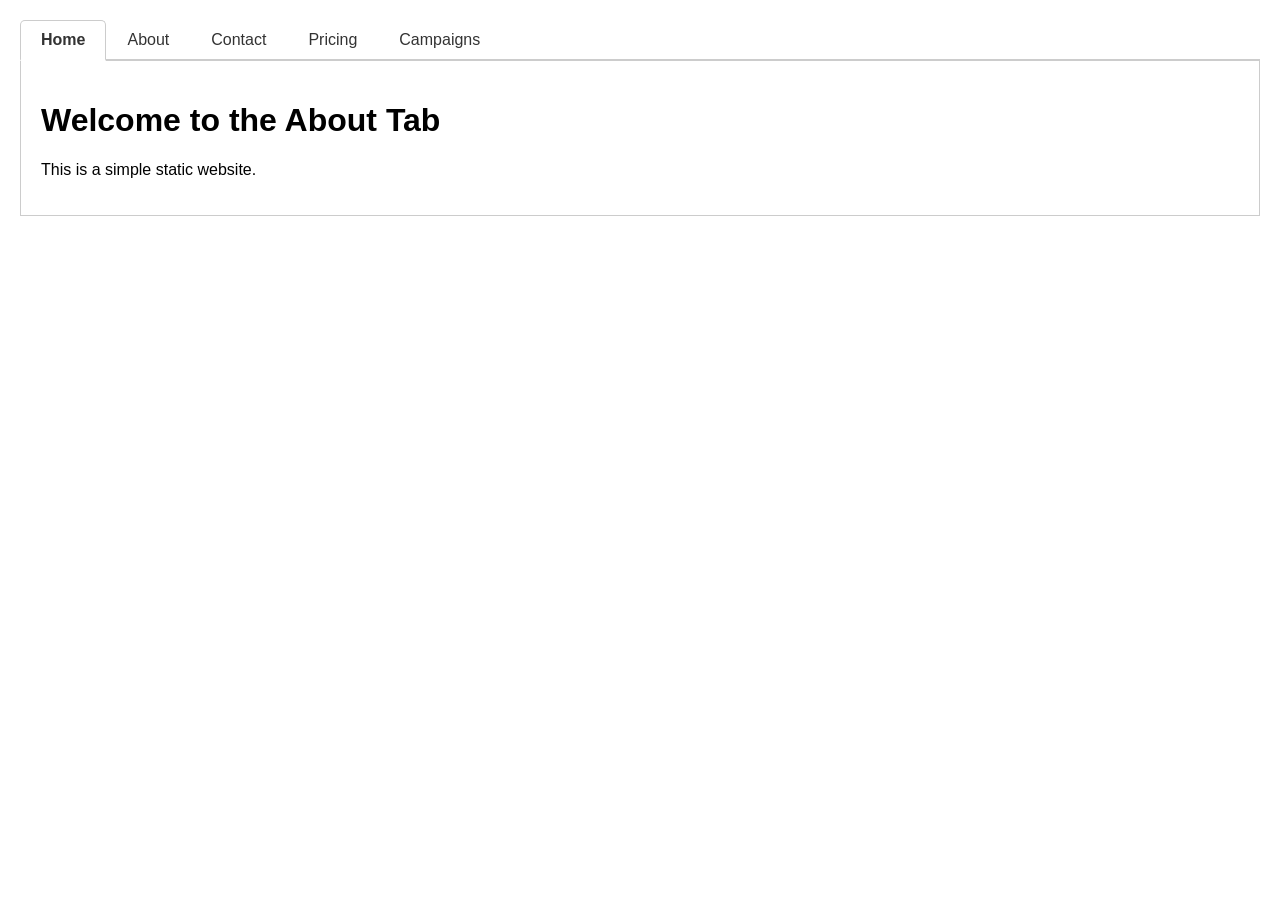
==== about.html @ c6c03ba3 "Stubbing out tab files. Adding js and css files." ====
<!DOCTYPE html>
<html lang="en">
<head>
    <meta charset="UTF-8">
    <meta name="viewport" content="width=device-width, initial-scale=1.0">
    <title>My Static Website</title>
    <link rel="stylesheet" href="css/style.css">
</head>
<body>
    <!-- Tab Navigation -->
    <nav class="tab-container">
        <a href="index.html" class="tab active">Home</a>
        <a href="about.html" class="tab">About</a>
        <a href="contact.html" class="tab">Contact</a>
        <a href="pricing.html" class="tab">Pricing</a>
        <a href="campaigns.html" class="tab">Campaigns</a>
    </nav>

    <!-- Tab Content -->
    <main class="content">
        <h1>Welcome to the About Tab</h1>
        <p>This is a simple static website.</p>
    </main>

    <script src="js/script.js"></script>
</body>
</html>
---- css/style.css ----
body {
    font-family: Arial, sans-serif;
    margin: 20px;
}
.tab-container {
    display: flex;
    border-bottom: 2px solid #ccc;
}
.tab {
    padding: 10px 20px;
    text-decoration: none;
    color: #333;
    border: 1px solid transparent;
    border-bottom: none;
    border-radius: 5px 5px 0 0;
}
.tab:hover {
    background-color: #f0f0f0;
}
.tab.active {
    background-color: #fff;
    border-color: #ccc;
    border-bottom: 2px solid #fff;
    margin-bottom: -2px;
    font-weight: bold;
}
.content {
    padding: 20px;
    border: 1px solid #ccc;
    border-top: none;
}
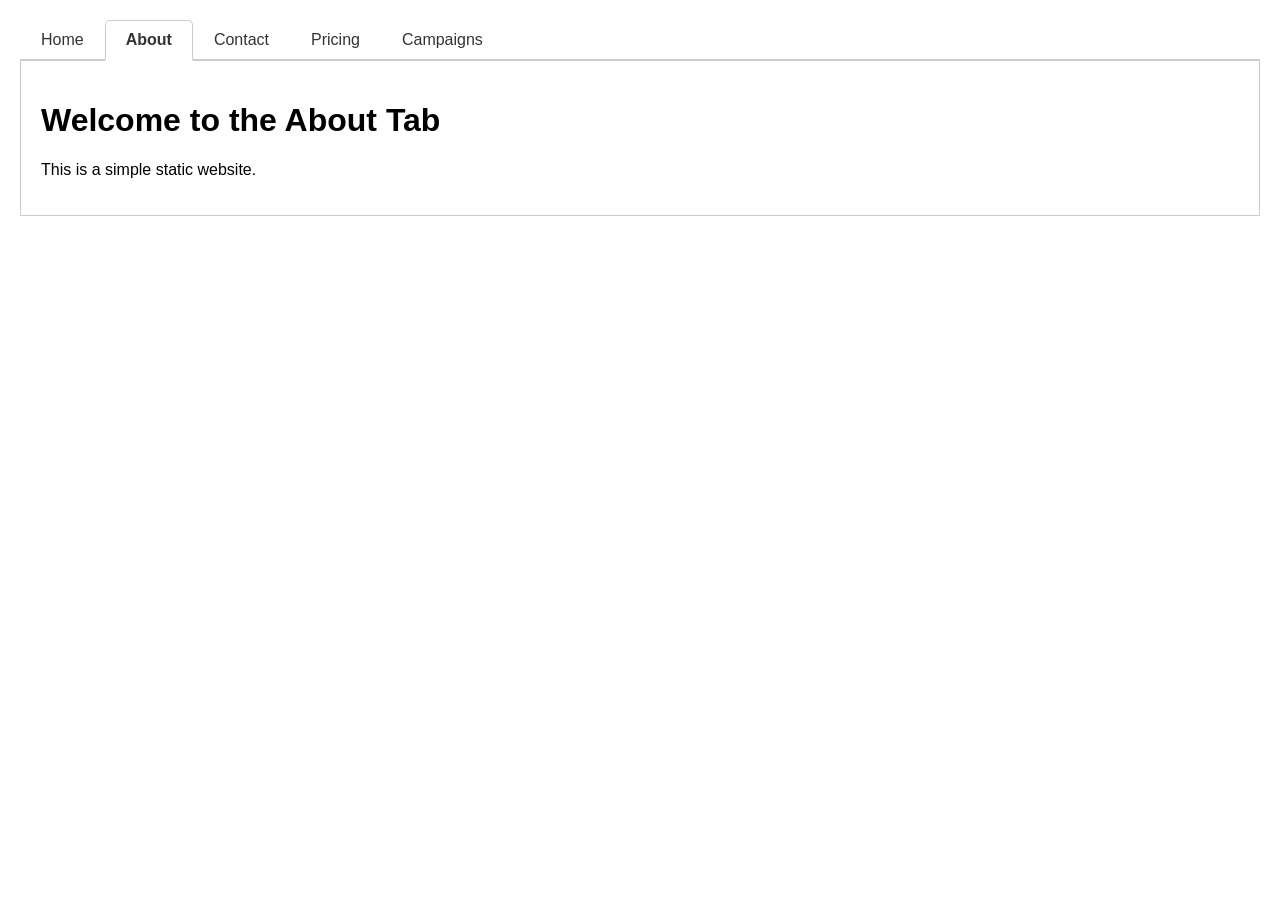
==== commit 260c44e2: "Highlighting active tab." ====
--- a/about.html
+++ b/about.html
@@ -9,7 +9,7 @@
 <body>
     <!-- Tab Navigation -->
     <nav class="tab-container">
-        <a href="index.html" class="tab active">Home</a>
+        <a href="index.html" class="tab">Home</a>
         <a href="about.html" class="tab">About</a>
         <a href="contact.html" class="tab">Contact</a>
         <a href="pricing.html" class="tab">Pricing</a>
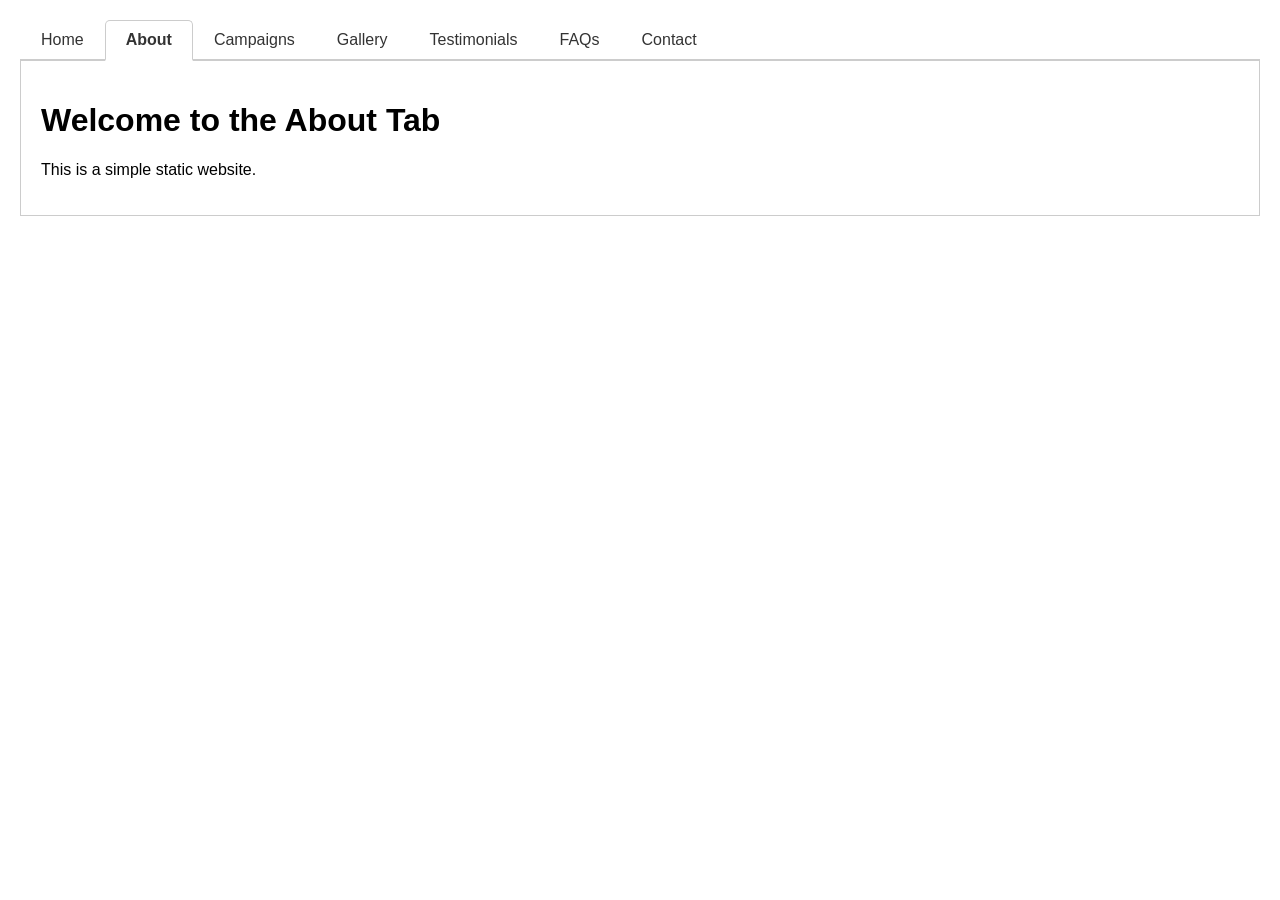
==== commit 859d1ce2: "Consolidating tabs to js file" ====
--- a/about.html
+++ b/about.html
@@ -5,16 +5,11 @@
     <meta name="viewport" content="width=device-width, initial-scale=1.0">
     <title>My Static Website</title>
     <link rel="stylesheet" href="css/style.css">
+    <script src="js/tabs.js"></script>
 </head>
 <body>
     <!-- Tab Navigation -->
-    <nav class="tab-container">
-        <a href="index.html" class="tab">Home</a>
-        <a href="about.html" class="tab">About</a>
-        <a href="contact.html" class="tab">Contact</a>
-        <a href="pricing.html" class="tab">Pricing</a>
-        <a href="campaigns.html" class="tab">Campaigns</a>
-    </nav>
+    <nav-tabs></nav-tabs>
 
     <!-- Tab Content -->
     <main class="content">
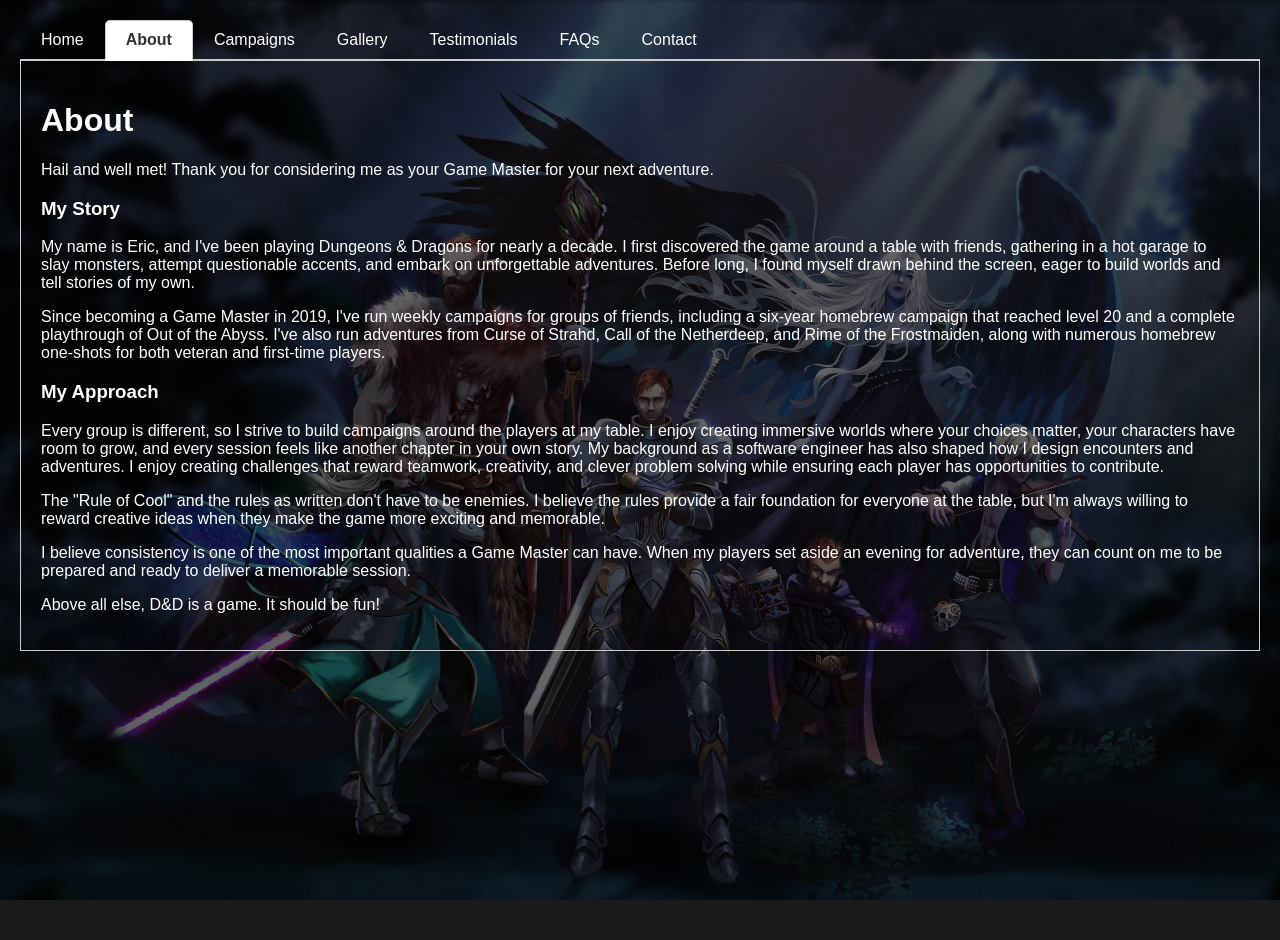
==== commit 0b9a93a8: "Fixing some home page wording. Adding about page text." ====
--- a/about.html
+++ b/about.html
@@ -13,8 +13,26 @@
 
     <!-- Tab Content -->
     <main class="content">
-        <h1>Welcome to the About Tab</h1>
-        <p>This is a simple static website.</p>
+        <h1>About</h1>
+        <p>Hail and well met! Thank you for considering me as your Game Master for your next adventure.</p>
+
+        <h3>My Story</h3>
+        <p>My name is Eric, and I've been playing Dungeons & Dragons for nearly a decade. 
+           I first discovered the game around a table with friends, gathering in a hot garage to slay monsters, attempt questionable accents, and embark on unforgettable adventures. 
+           Before long, I found myself drawn behind the screen, eager to build worlds and tell stories of my own.</p>
+        <p>Since becoming a Game Master in 2019, I've run weekly campaigns for groups of friends, including a six-year homebrew campaign that reached level 20 and a complete playthrough of Out of the Abyss. 
+           I've also run adventures from Curse of Strahd, Call of the Netherdeep, and Rime of the Frostmaiden, along with numerous homebrew one-shots for both veteran and first-time players.</p>
+
+        <h3>My Approach</h3>
+        <p>Every group is different, so I strive to build campaigns around the players at my table. 
+           I enjoy creating immersive worlds where your choices matter, your characters have room to grow, and every session feels like another chapter in your own story.
+           My background as a software engineer has also shaped how I design encounters and adventures. 
+           I enjoy creating challenges that reward teamwork, creativity, and clever problem solving while ensuring each player has opportunities to contribute.</p>
+        <p>The "Rule of Cool" and the rules as written don't have to be enemies. 
+           I believe the rules provide a fair foundation for everyone at the table, but I'm always willing to reward creative ideas when they make the game more exciting and memorable.</p>
+        <p>I believe consistency is one of the most important qualities a Game Master can have. 
+           When my players set aside an evening for adventure, they can count on me to be prepared and ready to deliver a memorable session.</p>
+        <p>Above all else, D&D is a game. It should be fun!</p>
     </main>
 
     <script src="js/script.js"></script>
--- a/css/style.css
+++ b/css/style.css
@@ -1,31 +1,144 @@
 body {
     font-family: Arial, sans-serif;
     margin: 20px;
+    color: #fff;
+    
+    min-height: 100vh;
+    background-color: #1a1a1a;
+
+    /* Gradient Overlay and Background Image */
+    background-image: 
+        linear-gradient(rgba(0, 0, 0, 0.6), rgba(0, 0, 0, 0.6)), 
+        url('../assets/images/FCGPortrait.jpg'); 
+
+    background-repeat: no-repeat;
+    background-position: center;
+    background-size: cover;
+    background-attachment: fixed;
 }
+
+/* ==================== DESKTOP STYLES (Default) ==================== */
 .tab-container {
     display: flex;
+    align-items: center;
     border-bottom: 2px solid #ccc;
+    position: relative;
 }
+
+.tabs-list {
+    display: flex;
+}
+
 .tab {
     padding: 10px 20px;
     text-decoration: none;
-    color: #333;
+    color: #fff;
     border: 1px solid transparent;
     border-bottom: none;
     border-radius: 5px 5px 0 0;
 }
+
 .tab:hover {
-    background-color: #f0f0f0;
+    background-color: rgba(255, 255, 255, 0.2);
 }
+
 .tab.active {
     background-color: #fff;
+    color: #333;
     border-color: #ccc;
     border-bottom: 2px solid #fff;
     margin-bottom: -2px;
     font-weight: bold;
 }
+
+/* Hide the hamburger button on wide desktop screens */
+.hamburger-menu {
+    display: none;
+}
+
 .content {
     padding: 20px;
     border: 1px solid #ccc;
     border-top: none;
-}+}
+
+/* ==================== MOBILE STYLES (< 768px wide) ==================== */
+@media (max-width: 768px) 
+{
+    .tab-container {
+        justify-content: flex-end;
+        border-bottom: none; /* Cleans up line breaks on mobile viewports */
+        padding: 10px 0;
+    }
+
+    /* Make the hamburger button visible and style the 3 stacked lines */
+    .hamburger-menu {
+        display: flex;
+        flex-direction: column;
+        justify-content: space-between;
+        width: 30px;
+        height: 20px;
+        background: none;
+        border: none;
+        cursor: pointer;
+        z-index: 1001; /* Keeps the button clickable on top of the menu */
+    }
+
+    .hamburger-menu span {
+        display: block;
+        width: 100%;
+        height: 3px;
+        background-color: #fff;
+        border-radius: 2px;
+        transition: transform 0.3s ease, opacity 0.3s ease;
+    }
+
+    /* Animate the 3 lines into an "X" when open */
+    .hamburger-menu.open span:nth-child(1) { transform: translateY(8px) rotate(45deg); }
+    .hamburger-menu.open span:nth-child(2) { opacity: 0; }
+    .hamburger-menu.open span:nth-child(3) { transform: translateY(-9px) rotate(-45deg); }
+
+    /* Hide the layout list by default and drop it down as a smooth menu panel */
+    .tabs-list {
+        display: none; 
+        flex-direction: column;
+        position: absolute;
+        top: 100%;
+        left: 0;
+        width: 100%;
+        background-color: rgba(0, 0, 0, 0.95); /* Dark solid overlay matches background */
+        border: 1px solid #444;
+        border-radius: 8px;
+        padding: 10px 0;
+        z-index: 1000;
+    }
+
+    /* Reveal the dropdown list when the open class is triggered via JS */
+    .tabs-list.open {
+        display: flex;
+    }
+
+    /* Adjust the links to stack vertically and look like mobile buttons */
+    .tab {
+        padding: 15px 20px;
+        border: none;
+        border-radius: 0;
+        text-align: left;
+        width: 100%;
+        box-sizing: border-box;
+    }
+
+    .tab.active {
+        background-color: rgba(255, 255, 255, 0.1);
+        color: #fff;
+        border: none;
+        margin-bottom: 0;
+    }
+
+    .content {
+        padding: 20px;
+        border: 1px solid #ccc;
+    }
+}
+
+/* ==================== CONTENT STYLES ==================== */
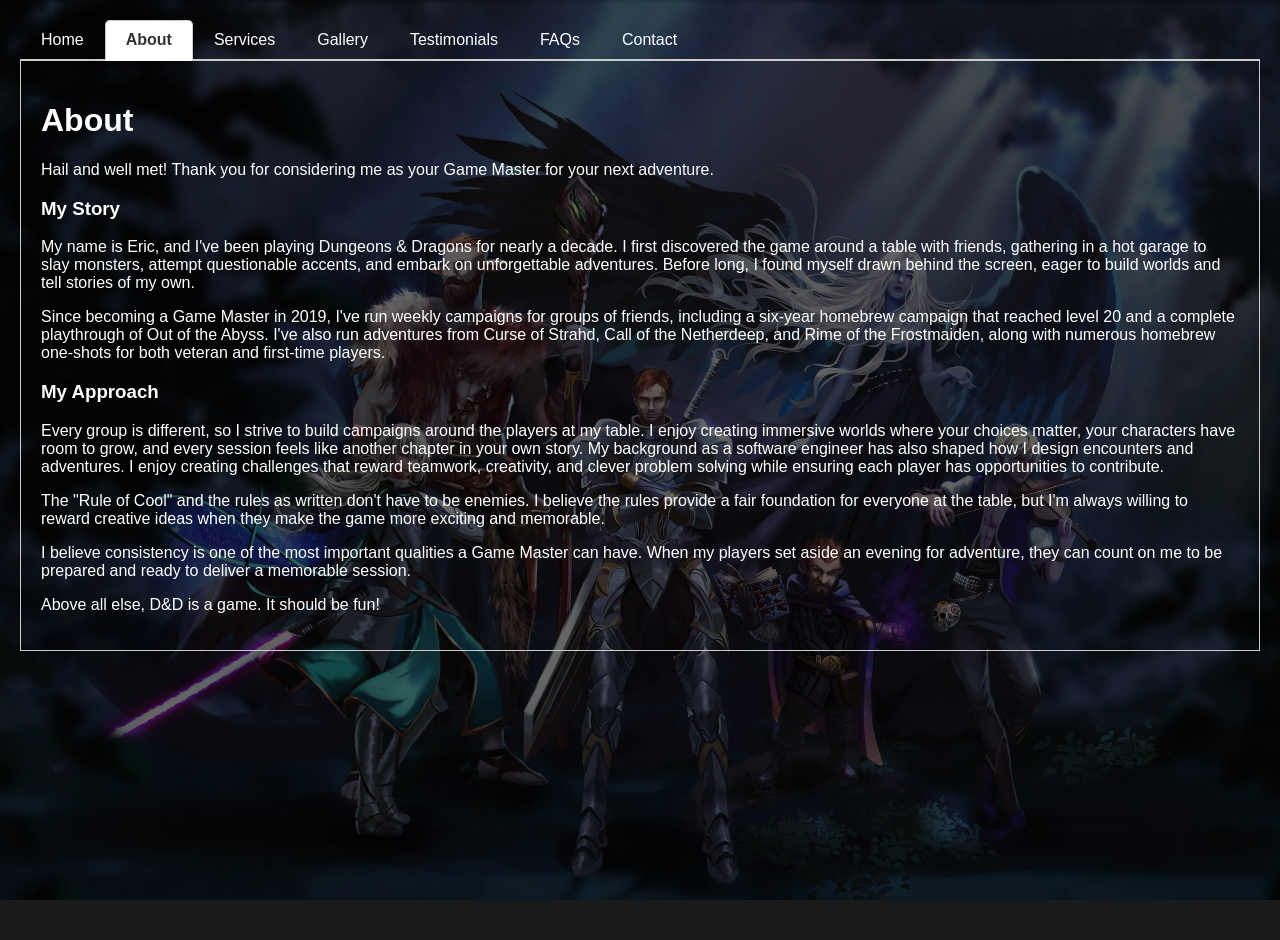
==== commit 81b54f1f: "Ranaming page titles to match new branding." ====
--- a/about.html
+++ b/about.html
@@ -3,7 +3,7 @@
 <head>
     <meta charset="UTF-8">
     <meta name="viewport" content="width=device-width, initial-scale=1.0">
-    <title>My Static Website</title>
+    <title>Astral Arcs - About</title>
     <link rel="stylesheet" href="css/style.css">
     <script src="js/tabs.js"></script>
 </head>
--- a/css/style.css
+++ b/css/style.css
@@ -15,6 +15,139 @@
     background-position: center;
     background-size: cover;
     background-attachment: fixed;
+}
+
+.carousel-card
+{
+    width: 640px;
+}
+
+.carousel-card img
+{
+    width: 100%;
+    aspect-ratio: 16 / 9;
+    object-fit: cover;
+
+    border-radius: 8px;
+
+    box-shadow: 0 8px 20px rgba(0,0,0,.35);
+
+    transition: transform .2s ease;
+}
+
+.details {
+    max-height: 1000px;
+    overflow: hidden;
+    transition: max-height .3s ease;
+}
+
+.details.hidden {
+    max-height: 0;
+}
+
+.gallery
+{
+    display: grid;
+
+    grid-template-columns: repeat(auto-fit, minmax(300px, 1fr));
+
+    gap: 1.5rem;
+
+    margin-top: 2rem;
+}
+
+.gallery img
+{
+    width: 100%;
+    aspect-ratio: 16 / 9;
+
+    object-fit: cover;
+
+    border-radius: 8px;
+
+    cursor: pointer;
+
+    transition: transform .2s;
+}
+
+.gallery img:hover
+{
+    transform: scale(1.02);
+}
+
+.featuredGallery
+{
+    display: grid;
+
+    grid-template-columns: repeat(auto-fit, minmax(300px, 1fr));
+
+    gap: 1.5rem;
+
+    margin-top: 2rem;
+}
+
+.featuredGallery img
+{
+    width: 100%;
+    aspect-ratio: 16 / 9;
+
+    object-fit: cover;
+
+    border-radius: 8px;
+
+    cursor: pointer;
+
+    transition: transform .2s;
+}
+
+.featuredGallery img:hover
+{
+    transform: scale(1.02);
+}
+
+.lightbox
+{
+    position: fixed;
+
+    inset: 0;
+
+    background: rgba(0,0,0,.9);
+
+    display: flex;
+
+    justify-content: center;
+    align-items: center;
+
+    z-index: 1000;
+}
+
+.lightbox.hidden
+{
+    display: none;
+}
+
+.lightbox img
+{
+    max-width: 95%;
+    max-height: 95%;
+}
+
+.video-container
+{
+    width: 100%;
+    max-width: 900px;
+    margin: 2rem auto;
+
+    aspect-ratio: 16 / 9;
+}
+
+.video-container iframe
+{
+    width: 100%;
+    height: 100%;
+
+    border: 0;
+    border-radius: 8px;
 }
 
 /* ==================== DESKTOP STYLES (Default) ==================== */
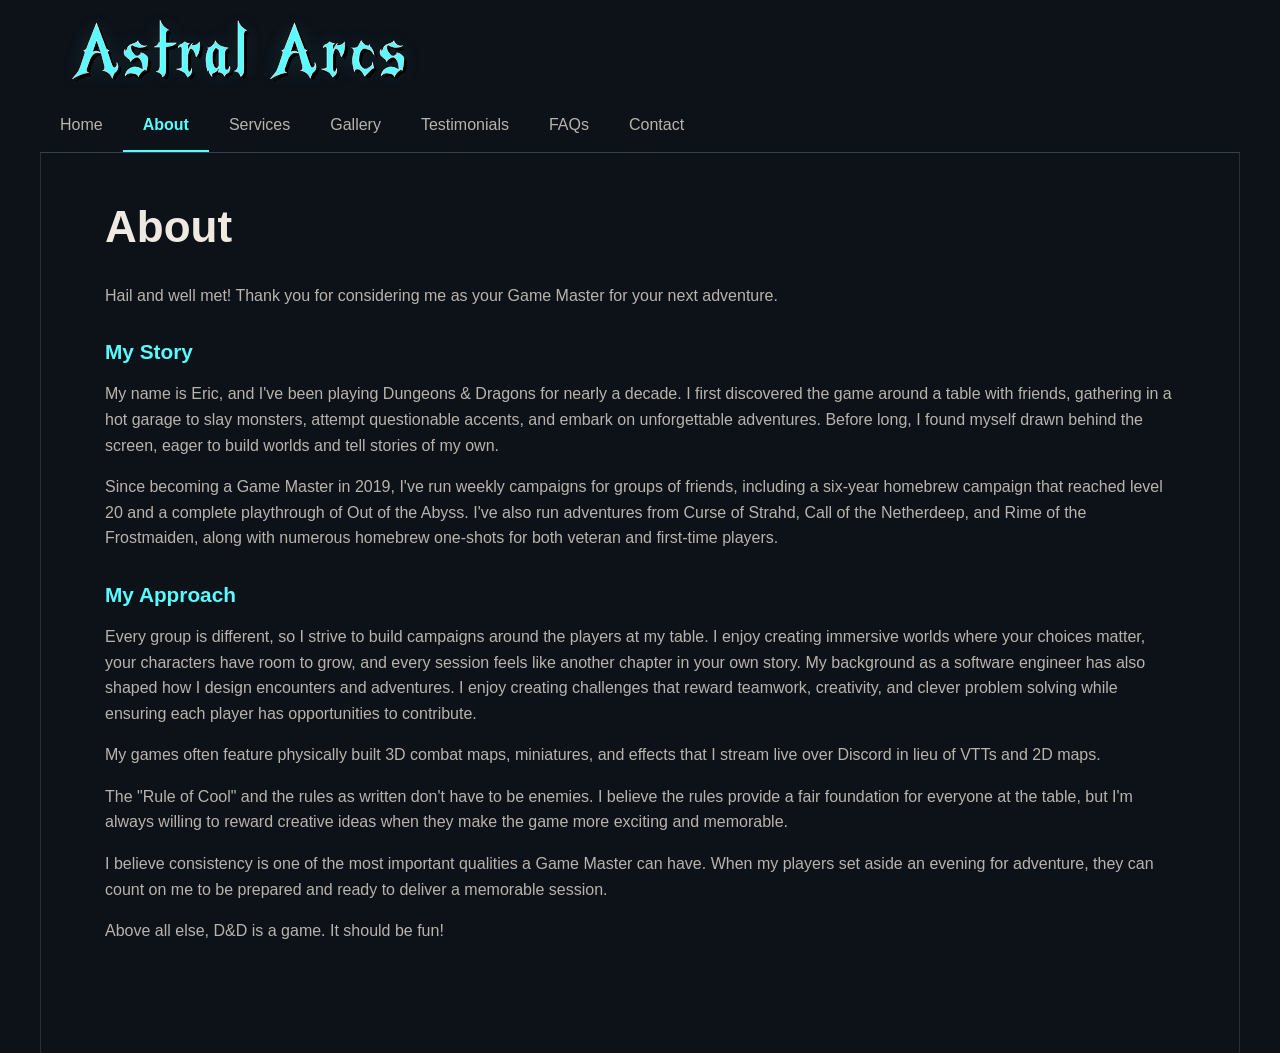
==== commit bfd2088f: "Adding section about 3D maps to about page." ====
--- a/about.html
+++ b/about.html
@@ -28,6 +28,7 @@
            I enjoy creating immersive worlds where your choices matter, your characters have room to grow, and every session feels like another chapter in your own story.
            My background as a software engineer has also shaped how I design encounters and adventures. 
            I enjoy creating challenges that reward teamwork, creativity, and clever problem solving while ensuring each player has opportunities to contribute.</p>
+         <p>My games often feature physically built 3D combat maps, miniatures, and effects that I stream live over Discord in lieu of VTTs and 2D maps.</p>
         <p>The "Rule of Cool" and the rules as written don't have to be enemies. 
            I believe the rules provide a fair foundation for everyone at the table, but I'm always willing to reward creative ideas when they make the game more exciting and memorable.</p>
         <p>I believe consistency is one of the most important qualities a Game Master can have. 
--- a/css/style.css
+++ b/css/style.css
@@ -1,123 +1,698 @@
-body {
+/* ============================================================
+   SITE FOUNDATION
+   ============================================================ */
+
+:root
+{
+    --background: #0d1118;
+    --surface: #161c26;
+    --surface-light: #202938;
+
+    --text: #eeeae2;
+    --text-muted: #b8b4ad;
+
+    --accent: #59fcff;
+    --accent-dark: #208c96;
+
+    --border: #35404d;
+    --border-light: rgba(89, 252, 255, 0.18);
+
+    --max-width: 1200px;
+    --content-width: 1040px;
+
+    --radius: 10px;
+    --radius-large: 14px;
+
+    --shadow:
+        0 10px 30px rgba(0, 0, 0, 0.3);
+
+    --shadow-large:
+        0 20px 50px rgba(0, 0, 0, 0.4);
+}
+
+
+/* ============================================================
+   FONTS
+   ============================================================ */
+
+@font-face
+{
+    font-family: "MirageFinal";
+    src: url("../assets/fonts/Mirage final.ttf") format("truetype");
+    font-weight: normal;
+    font-style: normal;
+}
+
+
+/* ============================================================
+   GLOBAL
+   ============================================================ */
+
+*
+{
+    box-sizing: border-box;
+}
+
+html
+{
+    scroll-behavior: smooth;
+}
+
+body
+{
+    margin: 0;
+
     font-family: Arial, sans-serif;
-    margin: 20px;
-    color: #fff;
-    
+    font-size: 1rem;
+    line-height: 1.6;
+
+    color: var(--text);
+    background: var(--background);
+}
+
+img
+{
+    max-width: 100%;
+    display: block;
+}
+
+::selection
+{
+    color: var(--background);
+    background: var(--accent);
+}
+
+
+/* ============================================================
+   HEADER / SITE TITLE
+   ============================================================ */
+
+.site-title
+{
+    max-width: var(--max-width);
+
+    margin: 0 auto;
+
+    padding: 1.5rem 2rem 1rem;
+}
+
+.site-title h1
+{
+    margin: 0;
+
+    font-family: "MirageFinal", serif;
+    font-size: 3.75rem;
+    font-weight: normal;
+
+    letter-spacing: 0.05em;
+    line-height: 1;
+
+    color: var(--accent);
+
+    -webkit-text-stroke: 0.5px white;
+
+    text-shadow:
+        3px 3px 0 #000,
+        0 0 20px rgba(89, 252, 255, 0.15);
+}
+
+
+/* ============================================================
+   NAVIGATION
+   ============================================================ */
+
+.tab-container
+{
+    max-width: var(--max-width);
+
+    margin: 0 auto;
+
+    display: flex;
+    align-items: center;
+
+    position: relative;
+
+    border-bottom: 1px solid var(--border);
+}
+
+.tabs-list
+{
+    display: flex;
+    align-items: stretch;
+}
+
+.tab
+{
+    position: relative;
+
+    display: block;
+
+    padding: 0.75rem 1.25rem;
+
+    color: var(--text-muted);
+    text-decoration: none;
+
+    border-bottom: 2px solid transparent;
+
+    transition:
+        color 0.2s ease,
+        border-color 0.2s ease,
+        background-color 0.2s ease;
+}
+
+.tab:hover
+{
+    color: var(--text);
+    background: rgba(255, 255, 255, 0.03);
+}
+
+.tab.active
+{
+    color: var(--accent);
+    border-bottom-color: var(--accent);
+
+    font-weight: bold;
+}
+
+
+/* ============================================================
+   PAGE CONTENT
+   ============================================================ */
+
+.content
+{
+    max-width: var(--max-width);
+
     min-height: 100vh;
-    background-color: #1a1a1a;
-
-    /* Gradient Overlay and Background Image */
-    background-image: 
-        linear-gradient(rgba(0, 0, 0, 0.6), rgba(0, 0, 0, 0.6)), 
-        url('../assets/images/FCGPortrait.jpg'); 
-
-    background-repeat: no-repeat;
+
+    margin: 0 auto;
+
+    padding: 3rem 4rem;
+
+    background: var(--background);
+
+    border-left: 1px solid rgba(53, 64, 77, 0.65);
+    border-right: 1px solid rgba(53, 64, 77, 0.65);
+}
+
+
+/* ============================================================
+   GENERAL SECTIONS
+   ============================================================ */
+
+.section
+{
+    padding: 4rem 0;
+
+    border-top: 1px solid rgba(53, 64, 77, 0.5);
+}
+
+.section:first-child
+{
+    border-top: none;
+    padding-top: 0;
+}
+
+.section-header
+{
+    max-width: 800px;
+
+    margin-bottom: 2.5rem;
+}
+
+.section-header p
+{
+    margin-bottom: 0;
+}
+
+
+/* ============================================================
+   TYPOGRAPHY
+   ============================================================ */
+
+h1,
+h2,
+h3,
+h4
+{
+    color: var(--text);
+    line-height: 1.2;
+}
+
+h1
+{
+    font-size: 2.75rem;
+    margin-top: 0;
+}
+
+h2
+{
+    margin-top: 3rem;
+    margin-bottom: 1.25rem;
+
+    font-size: 2rem;
+}
+
+h3
+{
+    margin-top: 2rem;
+    margin-bottom: 0.75rem;
+
+    font-size: 1.3rem;
+
+    color: var(--accent);
+}
+
+h4
+{
+    margin-top: 1.5rem;
+    margin-bottom: 0.5rem;
+
+    font-size: 1.1rem;
+}
+
+p
+{
+    color: var(--text-muted);
+}
+
+strong
+{
+    color: var(--text);
+}
+
+
+/* Don't let the first heading on a page have unnecessary spacing */
+
+.content > h1:first-child
+{
+    margin-top: 0;
+}
+
+.content > h2:first-child,
+.content > h3:first-child
+{
+    margin-top: 0;
+}
+
+
+/* ============================================================
+   LINKS
+   ============================================================ */
+
+a
+{
+    color: var(--accent);
+
+    transition: color 0.2s ease;
+}
+
+a:hover
+{
+    color: #ffffff;
+}
+
+
+/* ============================================================
+   BUTTONS
+   ============================================================ */
+
+button,
+.button
+{
+    font-family: inherit;
+    font-size: 1rem;
+    font-weight: bold;
+
+    cursor: pointer;
+}
+
+.button
+{
+    display: inline-block;
+
+    padding: 0.75rem 1.5rem;
+
+    color: var(--background);
+    background: var(--accent);
+
+    border: 1px solid var(--accent);
+    border-radius: 6px;
+
+    text-decoration: none;
+
+    transition:
+        transform 0.2s ease,
+        box-shadow 0.2s ease,
+        background-color 0.2s ease;
+}
+
+.button:hover
+{
+    color: var(--background);
+    background: #ffffff;
+
+    box-shadow:
+        0 6px 20px rgba(89, 252, 255, 0.2);
+}
+
+.button.secondary
+{
+    color: var(--text);
+
+    background: transparent;
+
+    border-color: var(--border);
+}
+
+.button.secondary:hover
+{
+    color: var(--accent);
+
+    background: var(--surface);
+
+    border-color: var(--accent);
+}
+
+
+/* ============================================================
+   CARD GRID
+   ============================================================ */
+
+.card-grid
+{
+    display: grid;
+
+    grid-template-columns: repeat(3, 1fr);
+
+    gap: 1.5rem;
+}
+
+.card-grid.two-column
+{
+    grid-template-columns: repeat(2, 1fr);
+}
+
+
+/* ============================================================
+   CARDS
+   ============================================================ */
+
+.card
+{
+    padding: 1.75rem;
+
+    background:
+        linear-gradient(
+            145deg,
+            var(--surface),
+            rgba(22, 28, 38, 0.75)
+        );
+
+    border: 1px solid var(--border);
+
+    border-radius: var(--radius);
+
+    box-shadow: var(--shadow);
+
+    transition:
+        transform 0.2s ease,
+        border-color 0.2s ease,
+        box-shadow 0.2s ease;
+}
+
+.card:hover
+{
+    /* transform: translateY(-3px); */
+
+    border-color: var(--border-light);
+
+    box-shadow:
+        0 14px 35px rgba(0, 0, 0, 0.35);
+}
+
+.card h3
+{
+    margin-top: 0;
+}
+
+.card p:last-child
+{
+    margin-bottom: 0;
+}
+
+
+/* ============================================================
+   FEATURE / STAT CARDS
+   ============================================================ */
+
+.feature-card
+{
+    text-align: center;
+}
+
+.feature-card .feature-number
+{
+    display: block;
+
+    margin-bottom: 0.5rem;
+
+    color: var(--accent);
+
+    font-size: 2rem;
+    font-weight: bold;
+}
+
+.feature-card h3
+{
+    margin-bottom: 0.5rem;
+}
+
+
+/* ============================================================
+   HERO
+   ============================================================ */
+
+.hero
+{
+    position: relative;
+
+    min-height: 500px;
+
+    display: flex;
+    align-items: center;
+    justify-content: center;
+
+    margin: -3rem -4rem 0;
+
+    padding: 6rem 4rem;
+
+    overflow: hidden;
+
+    text-align: center;
+
+    background:
+        linear-gradient(
+            rgba(13, 17, 24, 0.35),
+            rgba(13, 17, 24, 0.9)
+        ),
+        url("../assets/images/FCGPortrait.jpg");
+
+    background-size: cover;
     background-position: center;
-    background-size: cover;
-    background-attachment: fixed;
-}
-
-.carousel-card
-{
-    width: 640px;
-}
-
-.carousel-card img
+}
+
+.hero::after
+{
+    content: "";
+
+    position: absolute;
+
+    inset: 0;
+
+    background:
+        linear-gradient(
+            to bottom,
+            transparent 60%,
+            var(--background) 100%
+        );
+
+    pointer-events: none;
+}
+
+.hero-content
+{
+    position: relative;
+
+    z-index: 1;
+
+    max-width: 800px;
+}
+
+.hero h1
+{
+    margin-bottom: 1rem;
+
+    font-family: "MirageFinal", serif;
+    font-size: clamp(3rem, 7vw, 5.5rem);
+    font-weight: normal;
+
+    color: var(--accent);
+
+    text-shadow:
+        3px 3px 0 #000,
+        0 0 30px rgba(89, 252, 255, 0.2);
+}
+
+.hero h2
+{
+    margin: 0 0 1.25rem;
+
+    font-size: clamp(1.5rem, 3vw, 2.25rem);
+}
+
+.hero p
+{
+    max-width: 700px;
+
+    margin: 0 auto 2rem;
+
+    font-size: 1.15rem;
+
+    color: var(--text);
+}
+
+.hero-actions
+{
+    display: flex;
+
+    justify-content: center;
+
+    gap: 1rem;
+
+    flex-wrap: wrap;
+}
+
+
+/* ============================================================
+   VIDEO
+   ============================================================ */
+
+.video-container
 {
     width: 100%;
+    max-width: 900px;
+
+    margin: 2rem auto;
+
+    padding: 0.5rem;
+
     aspect-ratio: 16 / 9;
+
+    background: var(--surface);
+
+    border: 1px solid var(--border);
+
+    border-radius: 12px;
+
+    box-shadow: var(--shadow-large);
+}
+
+.video-container iframe
+{
+    width: 100%;
+    height: 100%;
+
+    display: block;
+
+    border: 0;
+    border-radius: 8px;
+}
+
+
+/* ============================================================
+   GALLERY
+   ============================================================ */
+
+.gallery,
+.featuredGallery
+{
+    display: grid;
+
+    grid-template-columns: repeat(3, 1fr);
+
+    gap: 1rem;
+
+    margin-top: 2rem;
+}
+
+.gallery img,
+.featuredGallery img
+{
+    width: 100%;
+
+    aspect-ratio: 16 / 9;
+
     object-fit: cover;
 
     border-radius: 8px;
 
-    box-shadow: 0 8px 20px rgba(0,0,0,.35);
-
-    transition: transform .2s ease;
-}
-
-.details {
-    max-height: 1000px;
-    overflow: hidden;
-    transition: max-height .3s ease;
-}
-
-.details.hidden {
-    max-height: 0;
-}
-
-.gallery
-{
-    display: grid;
-
-    grid-template-columns: repeat(auto-fit, minmax(300px, 1fr));
-
-    gap: 1.5rem;
-
-    margin-top: 2rem;
-}
-
-.gallery img
-{
-    width: 100%;
-    aspect-ratio: 16 / 9;
-
-    object-fit: cover;
-
-    border-radius: 8px;
-
     cursor: pointer;
 
-    transition: transform .2s;
-}
-
-.gallery img:hover
-{
-    transform: scale(1.02);
-}
-
-.featuredGallery
-{
-    display: grid;
-
-    grid-template-columns: repeat(auto-fit, minmax(300px, 1fr));
-
-    gap: 1.5rem;
-
-    margin-top: 2rem;
-}
-
-.featuredGallery img
-{
-    width: 100%;
-    aspect-ratio: 16 / 9;
-
-    object-fit: cover;
-
-    border-radius: 8px;
-
-    cursor: pointer;
-
-    transition: transform .2s;
-}
-
+    transition:
+        transform 0.25s ease,
+        filter 0.25s ease,
+        box-shadow 0.25s ease;
+}
+
+.gallery img:hover,
 .featuredGallery img:hover
 {
-    transform: scale(1.02);
-}
+    transform: scale(1.025);
+
+    filter: brightness(1.08);
+
+    box-shadow:
+        0 10px 25px rgba(0, 0, 0, 0.4);
+}
+
+.gallery-actions
+{
+    display: flex;
+
+    justify-content: center;
+
+    margin-top: 1.75rem;
+}
+
+
+/* Home page featured gallery */
+
+#featuredGallery
+{
+    margin-bottom: 1.5rem;
+}
+
+
+/* ============================================================
+   LIGHTBOX
+   ============================================================ */
 
 .lightbox
 {
     position: fixed;
 
     inset: 0;
-
-    background: rgba(0,0,0,.9);
 
     display: flex;
 
     justify-content: center;
     align-items: center;
 
+    padding: 2rem;
+
+    background: rgba(0, 0, 0, 0.92);
+
     z-index: 1000;
 }
 
@@ -130,148 +705,1314 @@
 {
     max-width: 95%;
     max-height: 95%;
-}
-
-.video-container
-{
+
+    object-fit: contain;
+
+    border-radius: 4px;
+
+    box-shadow:
+        0 20px 60px rgba(0, 0, 0, 0.7);
+}
+
+#closeLightbox
+{
+    position: absolute;
+
+    top: 1.5rem;
+    right: 2rem;
+
+    font-size: 2.5rem;
+
+    color: white;
+
+    cursor: pointer;
+
+    line-height: 1;
+
+    transition: color 0.2s ease;
+}
+
+#closeLightbox:hover
+{
+    color: var(--accent);
+}
+
+
+/* ============================================================
+   CTA
+   ============================================================ */
+
+.cta
+{
+    margin: 4rem 0 0;
+
+    padding: 3rem 2rem;
+
+    text-align: center;
+
+    background:
+        linear-gradient(
+            135deg,
+            var(--surface),
+            var(--surface-light)
+        );
+
+    border: 1px solid var(--border);
+
+    border-radius: var(--radius-large);
+
+    box-shadow: var(--shadow);
+}
+
+.cta h2
+{
+    margin-top: 0;
+}
+
+.cta p
+{
+    max-width: 650px;
+
+    margin: 0 auto 1.5rem;
+}
+
+
+/* ============================================================
+   SERVICES
+   ============================================================ */
+
+/*
+    These classes are designed for the improved Services HTML.
+
+    They also coexist safely with the simpler structure in your
+    current page.
+*/
+
+.service-section
+{
+    margin-bottom: 4.5rem;
+
+    padding-top: 0.5rem;
+}
+
+.service-section + .service-section
+{
+    border-top: 1px solid rgba(53, 64, 77, 0.5);
+
+    padding-top: 3.5rem;
+}
+
+.service-section:last-child
+{
+    margin-bottom: 0;
+}
+
+.service-section > h2
+{
+    margin-top: 0;
+}
+
+.service-intro
+{
+    max-width: 850px;
+
+    margin-bottom: 2rem;
+
+    font-size: 1.05rem;
+}
+
+
+/* Game format / booking option cards */
+
+.setting-grid
+{
+    display: grid;
+
+    grid-template-columns:
+        repeat(2, 1fr);
+
+    gap: 1rem;
+
+    margin: 2rem 0 4rem;
+}
+
+.setting-card
+{
+    padding: 1.5rem;
+
+    background: var(--surface);
+
+    border: 1px solid var(--border);
+
+    border-radius: 8px;
+}
+
+/* .setting-card:hover
+{
+    border-color: var(--border-light);
+
+    transform: translateY(-2px);
+} */
+
+.setting-card h3,
+.setting-card h4
+{
+    margin-top: 0;
+
+    color: var(--accent);
+}
+
+.setting-card p
+{
+    margin-bottom: 0;
+}
+
+
+/* Campaign settings */
+
+.settings-intro
+{
+    max-width: 850px;
+
+    margin-bottom: 1.5rem;
+}
+
+.setting-list
+{
+    display: grid;
+
+    grid-template-columns: repeat(2, 1fr);
+
+    gap: 1rem 1.25rem;
+
+    margin-top: 1.5rem;
+}
+
+.setting-list-item
+{
+    padding: 1.25rem 1.5rem;
+
+    background: rgba(22, 28, 38, 0.65);
+
+    border: 1px solid var(--border);
+
+    border-radius: var(--radius);
+}
+
+.setting-list-item h4
+{
+    margin-top: 0;
+
+    margin-bottom: 0.5rem;
+
+    color: var(--text);
+}
+
+.setting-list-item p
+{
+    margin: 0;
+}
+
+
+/* ============================================================
+   PRICING
+   ============================================================ */
+
+.pricing
+{
+    margin-top: 2rem;
+
+    padding: 1.5rem;
+
+    background:
+        linear-gradient(
+            135deg,
+            rgba(89, 252, 255, 0.07),
+            var(--surface)
+        );
+
+    border: 1px solid var(--border);
+
+    border-left: 3px solid var(--accent);
+
+    border-radius: 0 var(--radius) var(--radius) 0;
+
+    box-shadow: var(--shadow);
+}
+
+.pricing h3
+{
+    margin-top: 0;
+}
+
+.pricing ul
+{
+    margin-bottom: 0;
+}
+
+.pricing-card
+{
+    margin: 3rem 0;
+
+    padding: 2rem;
+
+    background: var(--surface);
+
+    border: 1px solid var(--accent-dark);
+
+    border-radius: 10px;
+
+    box-shadow:
+        0 10px 30px rgba(0, 0, 0, 0.25);
+}
+
+.pricing-card h3
+{
+    margin-top: 0;
+}
+
+.price-row
+{
+    display: flex;
+
+    justify-content: space-between;
+    align-items: center;
+
+    padding: 1rem 0;
+
+    border-bottom: 1px solid var(--border);
+}
+
+.price-row strong
+{
+    color: var(--accent);
+
+    font-size: 1.1rem;
+}
+
+
+/* ============================================================
+   PUBLISHED ADVENTURES
+   ============================================================ */
+
+.published-adventures
+{
+    margin-top: 5rem;
+
+    padding: 3rem;
+
+    background:
+        linear-gradient(
+            135deg,
+            rgba(255,255,255,0.025),
+            rgba(255,255,255,0.01)
+        );
+
+    border: 1px solid var(--border);
+
+    border-radius: 12px;
+}
+
+.published-adventures .section-header
+{
+    margin-bottom: 2rem;
+}
+
+.published-adventures > h3
+{
+    margin-top: 0;
+
+    font-size: 1.6rem;
+}
+
+.published-adventures > p
+{
+    max-width: 850px;
+}
+
+
+/* ============================================================
+   CAROUSEL
+   ============================================================ */
+
+.carousel
+{
+    position: relative;
+
     width: 100%;
+
+    display: flex;
+
+    justify-content: center;
+
+    align-items: center;
+
+    gap: 1rem;
+
+    margin-top: 2rem;
+}
+
+.carousel-card
+{
+    width: 100%;
+    max-width: 640px;
+
+    padding: 1.5rem;
+
+    background:
+        linear-gradient(
+            145deg,
+            var(--surface),
+            var(--surface-light)
+        );
+
+    border: 1px solid var(--border);
+
+    border-radius: var(--radius-large);
+
+    box-shadow: var(--shadow-large);
+}
+
+.carousel-card img
+{
+    width: 100%;
+
+    aspect-ratio: 16 / 9;
+
+    object-fit: cover;
+
+    border-radius: 8px;
+
+    box-shadow:
+        0 8px 20px rgba(0, 0, 0, 0.35);
+}
+
+.carousel-card h3,
+.carousel-card h4
+{
+    margin-top: 1.25rem;
+    margin-bottom: 0.5rem;
+}
+
+.carousel-card p
+{
+    margin: 0.5rem 0;
+}
+
+.carousel-card .genre
+{
+    color: var(--accent);
+
+    font-weight: bold;
+
+    text-transform: uppercase;
+
+    font-size: 0.85rem;
+
+    letter-spacing: 0.05em;
+}
+
+
+/* Your current HTML uses .carousel-btn */
+
+.carousel-btn
+{
+    flex-shrink: 0;
+
+    width: 42px;
+    height: 42px;
+
+    display: flex;
+
+    align-items: center;
+    justify-content: center;
+
+    padding: 0;
+
+    color: var(--text);
+
+    background: var(--surface);
+
+    border: 1px solid var(--border);
+
+    border-radius: 50%;
+
+    font-size: 1.1rem;
+
+    transition:
+        color 0.2s ease,
+        border-color 0.2s ease,
+        background-color 0.2s ease,
+        transform 0.2s ease;
+}
+
+.carousel-btn:hover
+{
+    color: var(--background);
+
+    background: var(--accent);
+
+    border-color: var(--accent);
+
+    transform: scale(1.08);
+}
+
+
+/* Compatibility with the alternate carousel structure */
+
+.carousel-actions
+{
+    display: flex;
+
+    justify-content: center;
+
+    align-items: center;
+
+    gap: 0.75rem;
+
+    margin-top: 1.25rem;
+}
+
+.carousel-actions button
+{
+    min-width: 40px;
+
+    padding: 0.5rem 0.75rem;
+
+    color: var(--text);
+
+    background: var(--surface-light);
+
+    border: 1px solid var(--border);
+
+    border-radius: 6px;
+
+    transition:
+        color 0.2s ease,
+        border-color 0.2s ease,
+        background-color 0.2s ease;
+}
+
+.carousel-actions button:hover
+{
+    color: var(--accent);
+
+    border-color: var(--accent);
+
+    background: var(--surface);
+}
+
+
+/* Expandable adventure details */
+
+.details
+{
+    max-height: 1000px;
+
+    overflow: hidden;
+
+    max-width: 640px;
+
+    margin: 1rem auto 0;
+
+    padding: 1.5rem;
+
+    background: rgba(22, 28, 38, 0.65);
+
+    border: 1px solid var(--border);
+
+    border-radius: var(--radius);
+
+    opacity: 1;
+
+    transition:
+        max-height 0.3s ease,
+        opacity 0.3s ease,
+        margin 0.3s ease,
+        padding 0.3s ease;
+}
+
+.details.hidden
+{
+    max-height: 0;
+
+    margin-top: 0;
+
+    padding-top: 0;
+    padding-bottom: 0;
+
+    opacity: 0;
+
+    border-color: transparent;
+}
+
+.details h4
+{
+    margin-top: 1.5rem;
+
+    color: var(--accent);
+}
+
+.details h4:first-child
+{
+    margin-top: 0;
+}
+
+.details p
+{
+    margin: 0.5rem 0;
+}
+
+
+/* ============================================================
+   SERVICE LISTS
+   ============================================================ */
+
+.service-section ul
+{
+    color: var(--text-muted);
+}
+
+.service-section li
+{
+    margin-bottom: 0.4rem;
+}
+
+.service-section li::marker
+{
+    color: var(--accent);
+}
+
+
+/* Nested lists */
+
+.service-section ul ul
+{
+    margin-top: 0.35rem;
+}
+
+.service-section ul ul li
+{
+    margin-bottom: 0.25rem;
+}
+
+
+/* ============================================================
+   CONTACT
+   ============================================================ */
+
+.contact-page
+{
     max-width: 900px;
-    margin: 2rem auto;
-
-    aspect-ratio: 16 / 9;
-}
-
-.video-container iframe
+
+    margin: 0 auto;
+
+    padding: 3rem 1.5rem;
+}
+
+.contact-intro
+{
+    text-align: center;
+
+    margin-bottom: 3rem;
+}
+
+.contact-intro p
+{
+    max-width: 700px;
+
+    margin: 1rem auto;
+}
+
+.contact-form-section
+{
+    max-width: 700px;
+
+    margin: 0 auto;
+
+    padding: 2rem;
+
+    background: var(--surface);
+
+    border: 1px solid var(--border);
+
+    border-radius: var(--radius-large);
+
+    box-shadow: var(--shadow);
+}
+
+.form-group
+{
+    display: flex;
+
+    flex-direction: column;
+
+    margin-bottom: 1.5rem;
+}
+
+.form-group label
+{
+    margin-bottom: 0.5rem;
+
+    color: var(--text);
+
+    font-weight: bold;
+}
+
+.form-group input,
+.form-group select,
+.form-group textarea
 {
     width: 100%;
-    height: 100%;
-
-    border: 0;
+
+    font-family: inherit;
+    font-size: 1rem;
+
+    padding: 0.75rem 0.9rem;
+
+    color: var(--text);
+
+    background: var(--background);
+
+    border: 1px solid var(--border);
+
+    border-radius: 6px;
+
+    transition:
+        border-color 0.2s ease,
+        box-shadow 0.2s ease;
+}
+
+.form-group select
+{
+    cursor: pointer;
+}
+
+.form-group textarea
+{
+    min-height: 150px;
+
+    resize: vertical;
+}
+
+.form-group input::placeholder,
+.form-group textarea::placeholder
+{
+    color: #777;
+}
+
+.form-group input:focus,
+.form-group select:focus,
+.form-group textarea:focus
+{
+    outline: none;
+
+    border-color: var(--accent);
+
+    box-shadow:
+        0 0 0 2px rgba(89, 252, 255, 0.12);
+}
+
+.contact-form-section button
+{
+    width: 100%;
+
+    padding: 0.9rem 1.5rem;
+
+    color: var(--background);
+
+    background: var(--accent);
+
+    border: 1px solid var(--accent);
+
+    border-radius: 6px;
+
+    font-size: 1rem;
+    font-weight: bold;
+
+    cursor: pointer;
+
+    transition:
+        background-color 0.2s ease,
+        transform 0.2s ease;
+}
+
+.contact-form-section button:hover
+{
+    background: white;
+}
+
+
+/* ============================================================
+   MOBILE NAVIGATION
+   ============================================================ */
+
+.hamburger-menu
+{
+    display: none;
+
+    flex-direction: column;
+    justify-content: space-between;
+
+    width: 30px;
+    height: 22px;
+
+    padding: 0;
+
+    background: none;
+
+    border: none;
+
+    cursor: pointer;
+}
+
+.hamburger-menu span
+{
+    display: block;
+
+    width: 100%;
+    height: 3px;
+
+    background: var(--text);
+
+    border-radius: 2px;
+
+    transition:
+        transform 0.3s ease,
+        opacity 0.3s ease;
+}
+
+.hamburger-menu.open span:nth-child(1)
+{
+    transform: translateY(9px) rotate(45deg);
+}
+
+.hamburger-menu.open span:nth-child(2)
+{
+    opacity: 0;
+}
+
+.hamburger-menu.open span:nth-child(3)
+{
+    transform: translateY(-10px) rotate(-45deg);
+}
+
+
+/* ============================================================
+   MOBILE
+   ============================================================ */
+
+@media (max-width: 900px)
+{
+    .card-grid,
+    .testimonials,
+    .tag-grid
+    {
+        grid-template-columns: repeat(2, 1fr);
+    }
+
+    .gallery,
+    .featuredGallery
+    {
+        grid-template-columns: repeat(2, 1fr);
+    }
+
+    .setting-grid,
+    .setting-list
+    {
+        grid-template-columns: 1fr;
+    }
+}
+
+
+@media (max-width: 768px)
+{
+    .site-title
+    {
+        padding: 1.25rem 1.25rem 0.75rem;
+    }
+
+    .site-title h1
+    {
+        font-size: 2.75rem;
+    }
+
+    .tab-container
+    {
+        justify-content: flex-end;
+
+        padding: 0.75rem 1.25rem;
+
+        border-bottom: 1px solid var(--border);
+    }
+
+    .hamburger-menu
+    {
+        display: flex;
+    }
+
+    .tabs-list
+    {
+        display: none;
+
+        flex-direction: column;
+
+        position: absolute;
+
+        top: 100%;
+        right: 0;
+
+        width: 220px;
+
+        padding: 0.5rem 0;
+
+        background: var(--surface);
+
+        border: 1px solid var(--border);
+
+        border-radius: 8px;
+
+        box-shadow:
+            0 10px 30px rgba(0, 0, 0, 0.5);
+
+        z-index: 1000;
+    }
+
+    .tabs-list.open
+    {
+        display: flex;
+    }
+
+    .tab
+    {
+        padding: 0.8rem 1rem;
+
+        border: none;
+
+        border-left: 2px solid transparent;
+    }
+
+    .tab.active
+    {
+        color: var(--accent);
+
+        background: rgba(89, 252, 255, 0.05);
+
+        border-left-color: var(--accent);
+    }
+
+    .content
+    {
+        padding: 2rem 1.25rem;
+
+        border-left: none;
+        border-right: none;
+    }
+
+    h1
+    {
+        font-size: 2.25rem;
+    }
+
+    h2
+    {
+        font-size: 1.75rem;
+    }
+
+    .section
+    {
+        padding: 3rem 0;
+    }
+
+    .card-grid,
+    .card-grid.two-column,
+    .testimonials,
+    .setting-grid,
+    .setting-list,
+    .tag-grid
+    {
+        grid-template-columns: 1fr;
+    }
+
+    .gallery,
+    .featuredGallery
+    {
+        grid-template-columns: 1fr;
+    }
+
+    .hero
+    {
+        min-height: 450px;
+
+        margin: -2rem -1.25rem 0;
+
+        padding: 4rem 1.25rem;
+    }
+
+    .hero h1
+    {
+        font-size: 3.5rem;
+    }
+
+    .hero-actions
+    {
+        flex-direction: column;
+
+        align-items: stretch;
+    }
+
+    .hero-actions .button
+    {
+        text-align: center;
+    }
+
+    .video-container
+    {
+        margin: 1.5rem auto;
+    }
+
+    .carousel
+    {
+        gap: 0.5rem;
+    }
+
+    .carousel-card
+    {
+        padding: 1rem;
+    }
+
+    .carousel-btn
+    {
+        width: 36px;
+        height: 36px;
+
+        font-size: 0.9rem;
+    }
+
+    .details
+    {
+        padding: 1.25rem;
+    }
+
+    .contact-page
+    {
+        padding: 2rem 0;
+    }
+
+    .contact-form-section
+    {
+        padding: 1.25rem;
+
+        border-radius: 8px;
+    }
+
+    .cta
+    {
+        padding: 2.5rem 1.25rem;
+    }
+
+    .service-section
+    {
+        margin-bottom: 3rem;
+    }
+
+    .tag-card
+    {
+        min-width: 0;
+        overflow-wrap: break-word;
+    }
+}
+
+
+@media (max-width: 480px)
+{
+    body
+    {
+        font-size: 0.95rem;
+    }
+
+    .site-title h1
+    {
+        font-size: 2.25rem;
+    }
+
+    .hero
+    {
+        min-height: 400px;
+    }
+
+    .hero h1
+    {
+        font-size: 2.75rem;
+    }
+
+    h2
+    {
+        font-size: 1.6rem;
+    }
+
+    .button
+    {
+        padding: 0.7rem 1.2rem;
+    }
+
+    .carousel
+    {
+        display: grid;
+
+        grid-template-columns: 1fr auto 1fr;
+    }
+
+    .carousel-card
+    {
+        grid-column: 1 / -1;
+        grid-row: 1;
+    }
+
+    .carousel-btn.prev
+    {
+        grid-column: 1;
+        grid-row: 2;
+
+        justify-self: end;
+    }
+
+    .carousel-btn.next
+    {
+        grid-column: 3;
+        grid-row: 2;
+
+        justify-self: start;
+    }
+}
+
+/* ============================================================
+   ONE-SHOT SECTIONS
+   ============================================================ */
+
+.tag-grid
+{
+    display: grid;
+
+    grid-template-columns:
+        repeat(3, minmax(0, 1fr));
+
+    gap: 1rem;
+
+    margin: 2rem 0 3rem;
+}
+
+.tag-card
+{
+    min-width: 0;
+
+    display: flex;
+
+    flex-direction: column;
+
+    gap: 0.5rem;
+
+    padding: 1.25rem;
+
+    background: var(--surface);
+
+    border: 1px solid var(--border);
+
     border-radius: 8px;
-}
-
-/* ==================== DESKTOP STYLES (Default) ==================== */
-.tab-container {
+
+    overflow-wrap: break-word;
+}
+
+.tag-card strong
+{
+    color: var(--text);
+}
+
+.tag-card span
+{
+    color: var(--text-muted);
+    font-size: 0.95rem;
+}
+
+
+.theme-list
+{
     display: flex;
+
+    flex-wrap: wrap;
+
+    gap: 0.75rem;
+
+    margin: 1.5rem 0 3rem;
+}
+
+.theme-list span
+{
+    padding: 0.5rem 1rem;
+
+    color: var(--accent);
+
+    background: rgba(89, 252, 255, 0.06);
+
+    border: 1px solid var(--accent-dark);
+
+    border-radius: 999px;
+}
+
+/* ============================================================
+   WHAT'S INCLUDED SECTIONS
+   ============================================================ */
+.included-section
+{
+    margin: 6rem 0;
+}
+
+.included-grid
+{
+    display: grid;
+
+    grid-template-columns:
+        repeat(2, 1fr);
+
+    gap: 1rem;
+
+    max-width: 800px;
+}
+
+.included-grid div
+{
+    padding: 1rem 1.25rem;
+
+    color: var(--text);
+
+    background: var(--surface);
+
+    border: 1px solid var(--border);
+
+    border-radius: 6px;
+}
+
+/* ============================================================
+   NEW PLAYER SECTIONS
+   ============================================================ */
+
+.new-player-callout
+{
+    display: flex;
+
+    justify-content: space-between;
     align-items: center;
-    border-bottom: 2px solid #ccc;
-    position: relative;
-}
-
-.tabs-list {
-    display: flex;
-}
-
-.tab {
-    padding: 10px 20px;
-    text-decoration: none;
-    color: #fff;
-    border: 1px solid transparent;
-    border-bottom: none;
-    border-radius: 5px 5px 0 0;
-}
-
-.tab:hover {
-    background-color: rgba(255, 255, 255, 0.2);
-}
-
-.tab.active {
-    background-color: #fff;
-    color: #333;
-    border-color: #ccc;
-    border-bottom: 2px solid #fff;
-    margin-bottom: -2px;
-    font-weight: bold;
-}
-
-/* Hide the hamburger button on wide desktop screens */
-.hamburger-menu {
-    display: none;
-}
-
-.content {
-    padding: 20px;
-    border: 1px solid #ccc;
-    border-top: none;
-}
-
-/* ==================== MOBILE STYLES (< 768px wide) ==================== */
-@media (max-width: 768px) 
-{
-    .tab-container {
-        justify-content: flex-end;
-        border-bottom: none; /* Cleans up line breaks on mobile viewports */
-        padding: 10px 0;
-    }
-
-    /* Make the hamburger button visible and style the 3 stacked lines */
-    .hamburger-menu {
-        display: flex;
-        flex-direction: column;
-        justify-content: space-between;
-        width: 30px;
-        height: 20px;
-        background: none;
-        border: none;
-        cursor: pointer;
-        z-index: 1001; /* Keeps the button clickable on top of the menu */
-    }
-
-    .hamburger-menu span {
-        display: block;
-        width: 100%;
-        height: 3px;
-        background-color: #fff;
-        border-radius: 2px;
-        transition: transform 0.3s ease, opacity 0.3s ease;
-    }
-
-    /* Animate the 3 lines into an "X" when open */
-    .hamburger-menu.open span:nth-child(1) { transform: translateY(8px) rotate(45deg); }
-    .hamburger-menu.open span:nth-child(2) { opacity: 0; }
-    .hamburger-menu.open span:nth-child(3) { transform: translateY(-9px) rotate(-45deg); }
-
-    /* Hide the layout list by default and drop it down as a smooth menu panel */
-    .tabs-list {
-        display: none; 
-        flex-direction: column;
-        position: absolute;
-        top: 100%;
-        left: 0;
-        width: 100%;
-        background-color: rgba(0, 0, 0, 0.95); /* Dark solid overlay matches background */
-        border: 1px solid #444;
-        border-radius: 8px;
-        padding: 10px 0;
-        z-index: 1000;
-    }
-
-    /* Reveal the dropdown list when the open class is triggered via JS */
-    .tabs-list.open {
-        display: flex;
-    }
-
-    /* Adjust the links to stack vertically and look like mobile buttons */
-    .tab {
-        padding: 15px 20px;
-        border: none;
-        border-radius: 0;
-        text-align: left;
-        width: 100%;
-        box-sizing: border-box;
-    }
-
-    .tab.active {
-        background-color: rgba(255, 255, 255, 0.1);
-        color: #fff;
-        border: none;
-        margin-bottom: 0;
-    }
-
-    .content {
-        padding: 20px;
-        border: 1px solid #ccc;
-    }
-}
-
-/* ==================== CONTENT STYLES ==================== */
+
+    gap: 3rem;
+
+    margin: 6rem 0 2rem;
+
+    padding: 3rem;
+
+    background:
+        linear-gradient(
+            135deg,
+            rgba(89, 252, 255, 0.08),
+            rgba(89, 252, 255, 0.02)
+        );
+
+    border: 1px solid var(--accent-dark);
+
+    border-radius: 12px;
+}
+
+.new-player-callout h2
+{
+    margin-top: 0;
+}
+
+.new-player-callout p
+{
+    max-width: 700px;
+}
+
+/* ============================================================
+   TESTIMONIALS
+   ============================================================ */
+
+.testimonials-grid {
+    display:grid;
+    grid-template-columns:repeat(2, 1fr);
+    gap:1.5rem;
+    margin-top:2rem;
+}
+
+.testimonials-grid .testimonial {
+    display:flex;
+    flex-direction:column;
+    height:100%;
+    padding:2rem;
+    background:var(--surface);
+    border:1px solid var(--border);
+    border-radius:var(--radius);
+}
+
+.testimonials-grid .testimonial-quote {
+    flex:1;
+}
+
+.testimonials-grid .testimonial-quote p {
+    margin:0 0 1rem;
+    color:var(--text-muted);
+    line-height:1.7;
+}
+
+.testimonials-grid .testimonial-quote p:last-child {
+    margin-bottom:0;
+}
+
+.testimonials-grid .testimonial-author {
+    margin-top:1.5rem;
+    padding-top:1rem;
+    border-top:1px solid var(--border);
+}
+
+.testimonials-grid .testimonial-author strong {
+    color:var(--accent);
+    font-family:MirageFinal, Arial, sans-serif;
+    font-size:1.1rem;
+}
+
+.testimonials-grid .testimonial-featured {
+    grid-column:span 2;
+}
+
+@media (max-width:768px) {
+    .testimonials-grid {
+        grid-template-columns:1fr;
+    }
+
+    .testimonials-grid .testimonial-featured {
+        grid-column:span 1;
+    }
+}
+
+@media (max-width:480px) {
+    .testimonials-grid .testimonial {
+        padding:1.5rem;
+    }
+}
+
+/* ============================================================
+   FEATUREDTESTIMONIALS
+   ============================================================ */
+
+.section-action {
+    margin-top:2rem;
+    text-align:center;
+}
+
+.home-testimonials {
+    grid-template-columns:repeat(3, 1fr);
+}
+
+@media (max-width:900px) {
+    .home-testimonials {
+        grid-template-columns:1fr;
+    }
+}
